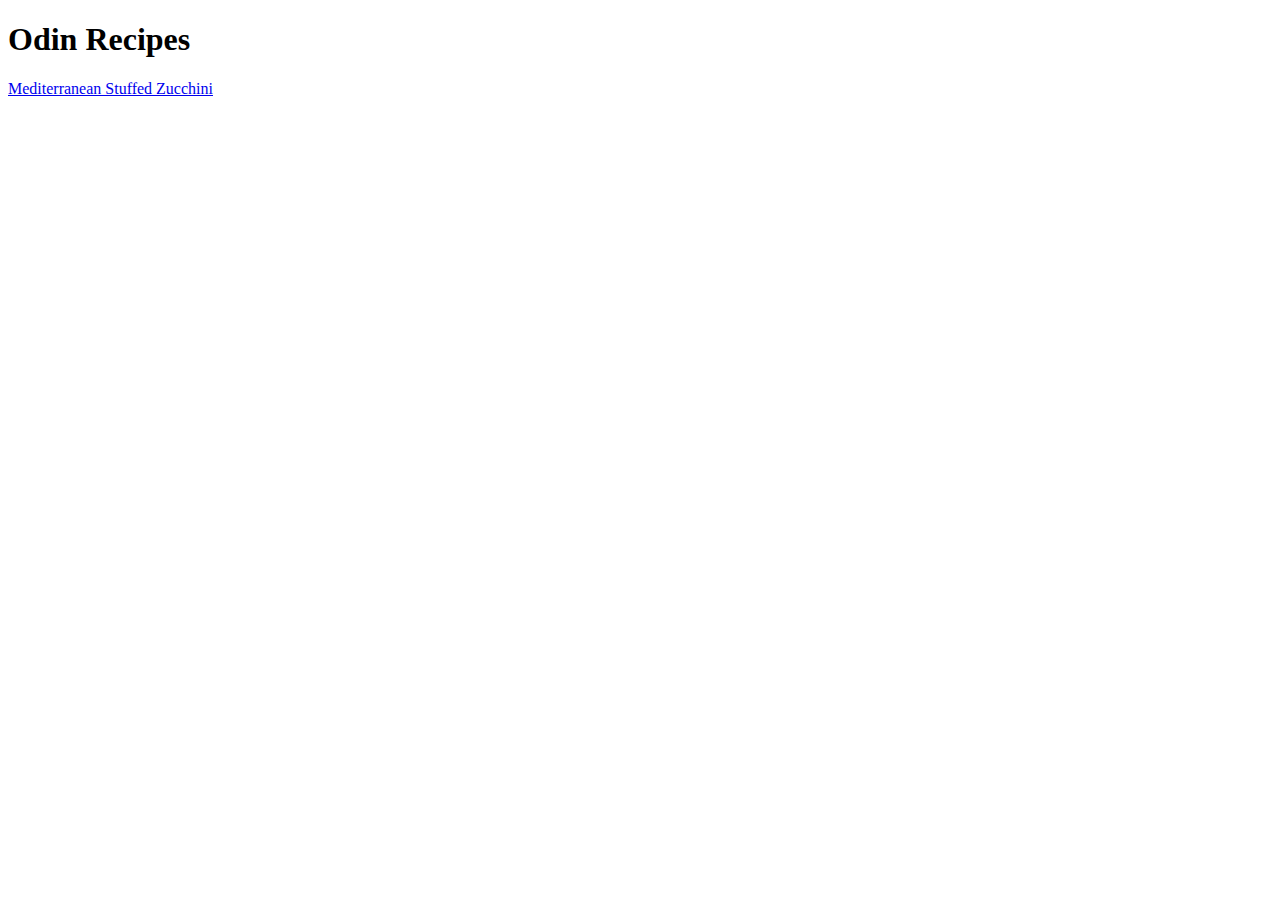
==== index.html @ fd0b6fa5 "I forgot to do other commits sorry." ====
<!DOCTYPE html>
<html lang="en">
<head>
    <meta charset="UTF-8">
    <meta name="viewport" content="width=device-width, initial-scale=1.0">
    <title>Odin Recipes</title>
</head>
<body>
    <h1>Odin Recipes</h1>
    <a href="./recipes/zucchini.html">Mediterranean Stuffed Zucchini</a>
    
</body>
</html>
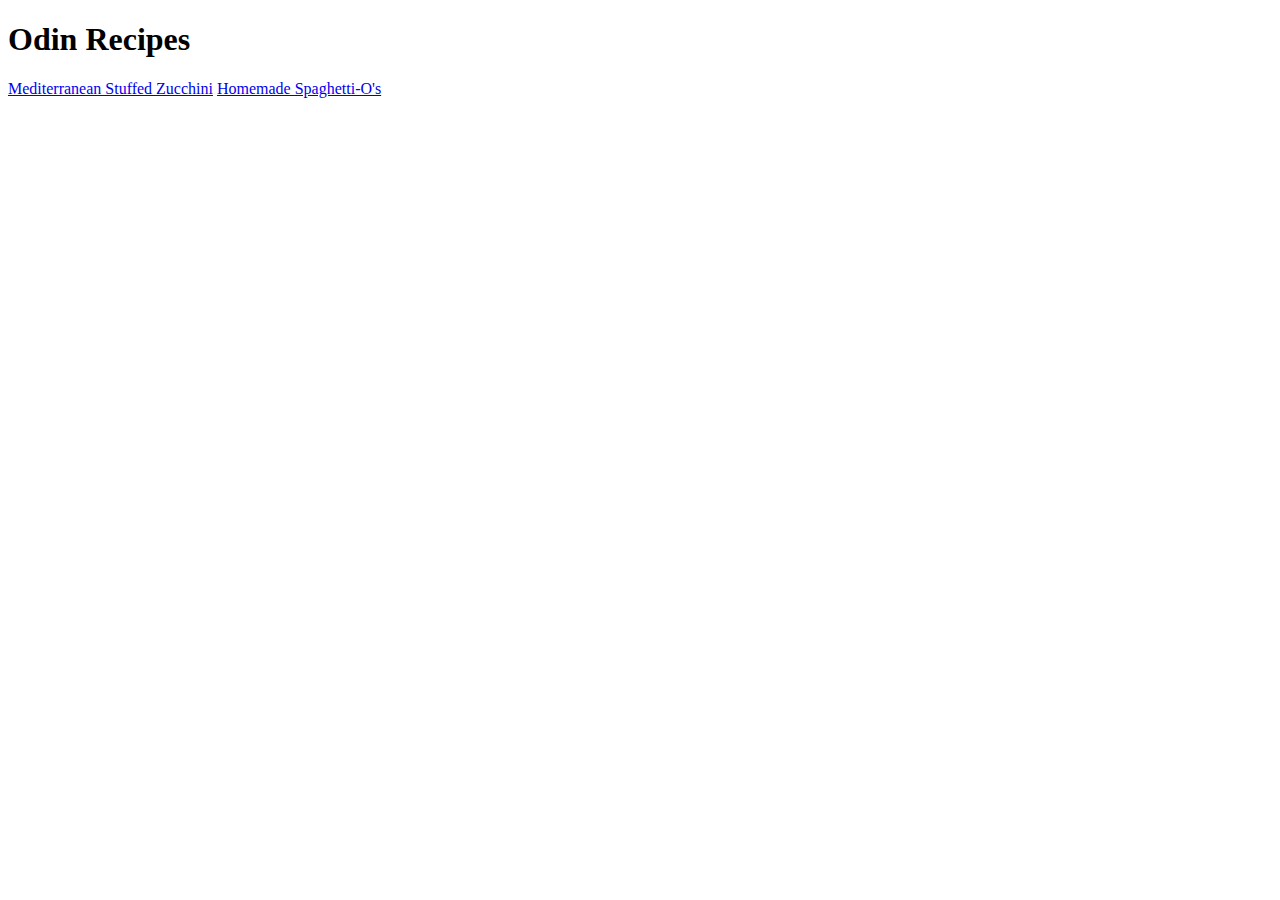
==== commit 3eb00782: "Finished spaghetti-o and all of the information. Added an achor element to index to link index to sp" ====
--- a/index.html
+++ b/index.html
@@ -8,6 +8,7 @@
 <body>
     <h1>Odin Recipes</h1>
     <a href="./recipes/zucchini.html">Mediterranean Stuffed Zucchini</a>
+    <a href="./recipes/spaghetti-o.html">Homemade Spaghetti-O's</a>
     
 </body>
 </html>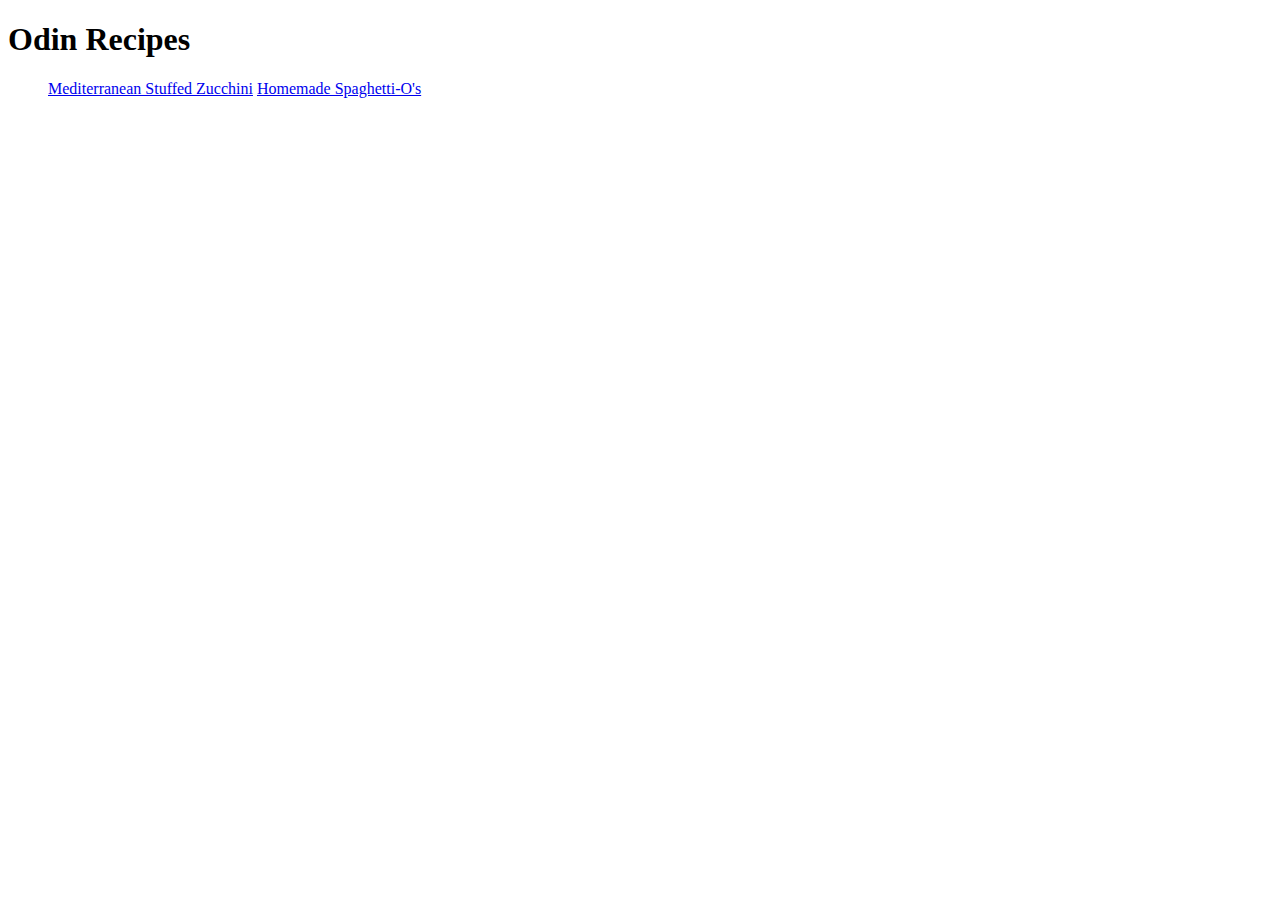
==== commit 939f5a52: "On the third recipe. Just copy pasted spag into salmon. Will start changing the content." ====
--- a/index.html
+++ b/index.html
@@ -7,8 +7,10 @@
 </head>
 <body>
     <h1>Odin Recipes</h1>
-    <a href="./recipes/zucchini.html">Mediterranean Stuffed Zucchini</a>
-    <a href="./recipes/spaghetti-o.html">Homemade Spaghetti-O's</a>
+    <ul>
+        <a href="./recipes/zucchini.html">Mediterranean Stuffed Zucchini</a>
+        <a href="./recipes/spaghetti-o.html">Homemade Spaghetti-O's</a>
+    </ul>
     
 </body>
 </html>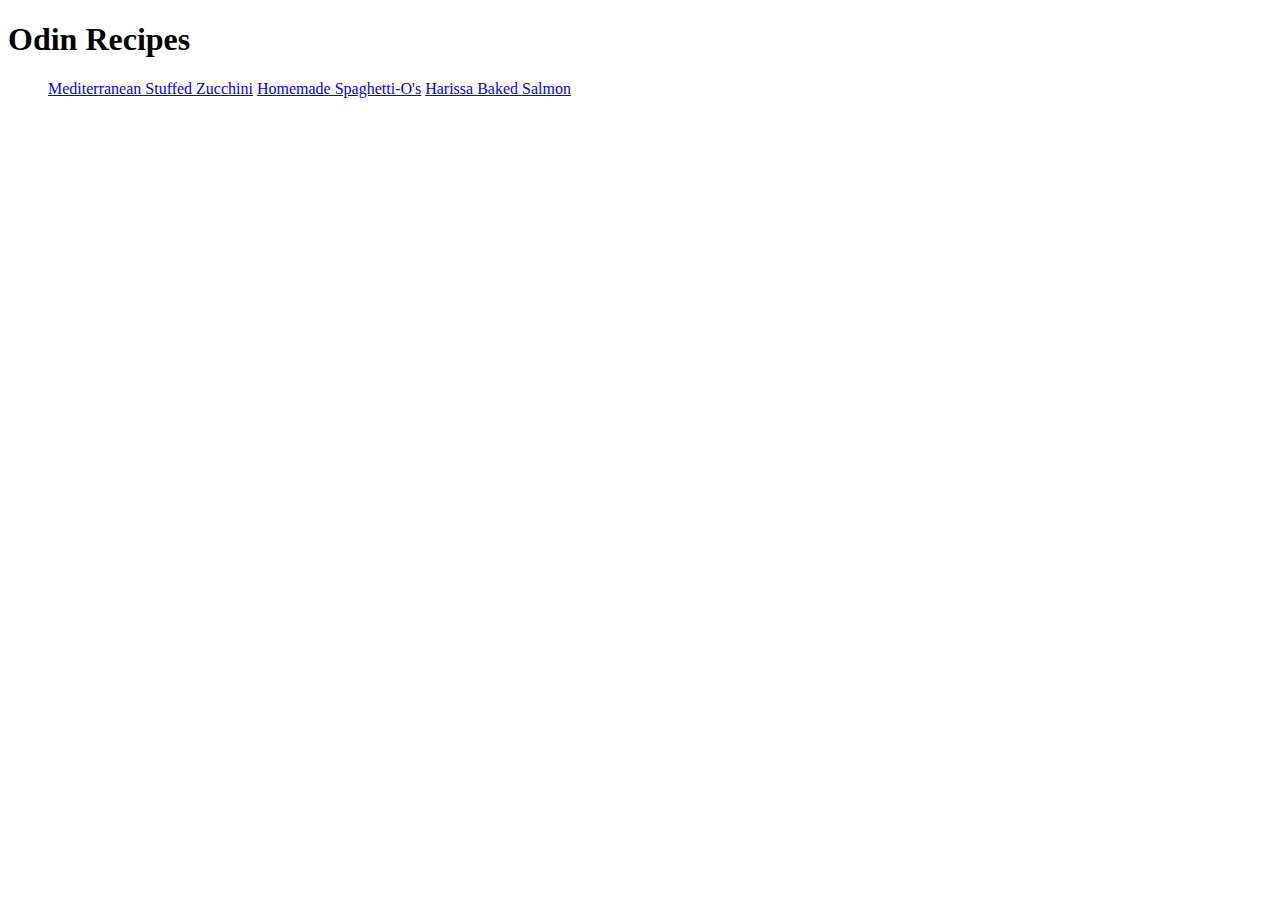
==== commit a33145aa: "So I finished add all the content for salmon.html. I also added anchor for salmon.html. Added pictur" ====
--- a/index.html
+++ b/index.html
@@ -10,6 +10,7 @@
     <ul>
         <a href="./recipes/zucchini.html">Mediterranean Stuffed Zucchini</a>
         <a href="./recipes/spaghetti-o.html">Homemade Spaghetti-O's</a>
+        <a href="./recipes/salmon.html">Harissa Baked Salmon</a>
     </ul>
     
 </body>
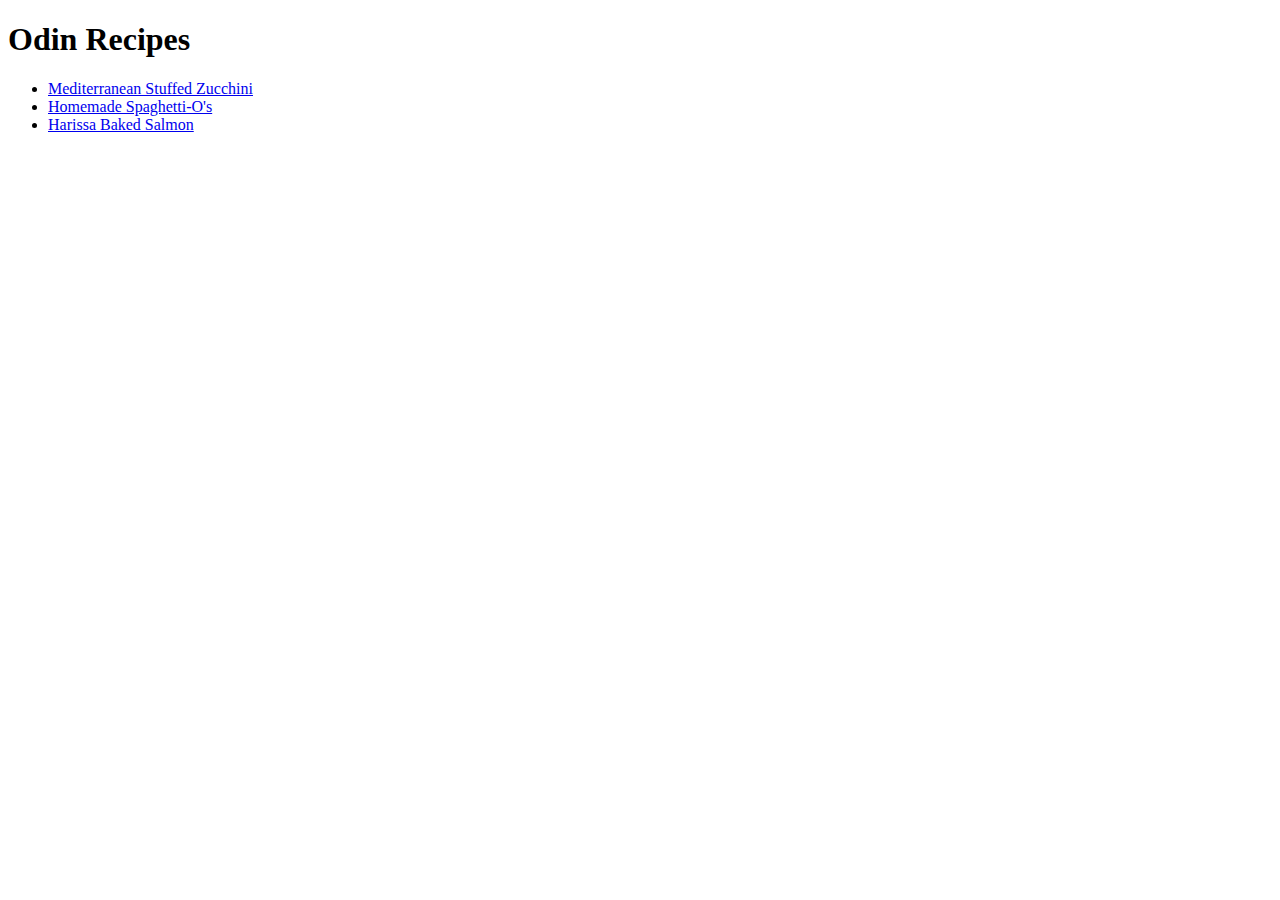
==== commit 7a41f67b: "In index.html, there needs to be li elements around the anchors. So I did that. Made the anchor elem" ====
--- a/index.html
+++ b/index.html
@@ -8,9 +8,9 @@
 <body>
     <h1>Odin Recipes</h1>
     <ul>
-        <a href="./recipes/zucchini.html">Mediterranean Stuffed Zucchini</a>
-        <a href="./recipes/spaghetti-o.html">Homemade Spaghetti-O's</a>
-        <a href="./recipes/salmon.html">Harissa Baked Salmon</a>
+        <li><a href="./recipes/zucchini.html">Mediterranean Stuffed Zucchini</a></li>
+        <li><a href="./recipes/spaghetti-o.html">Homemade Spaghetti-O's</a></li>
+        <li><a href="./recipes/salmon.html">Harissa Baked Salmon</a></li>
     </ul>
     
 </body>
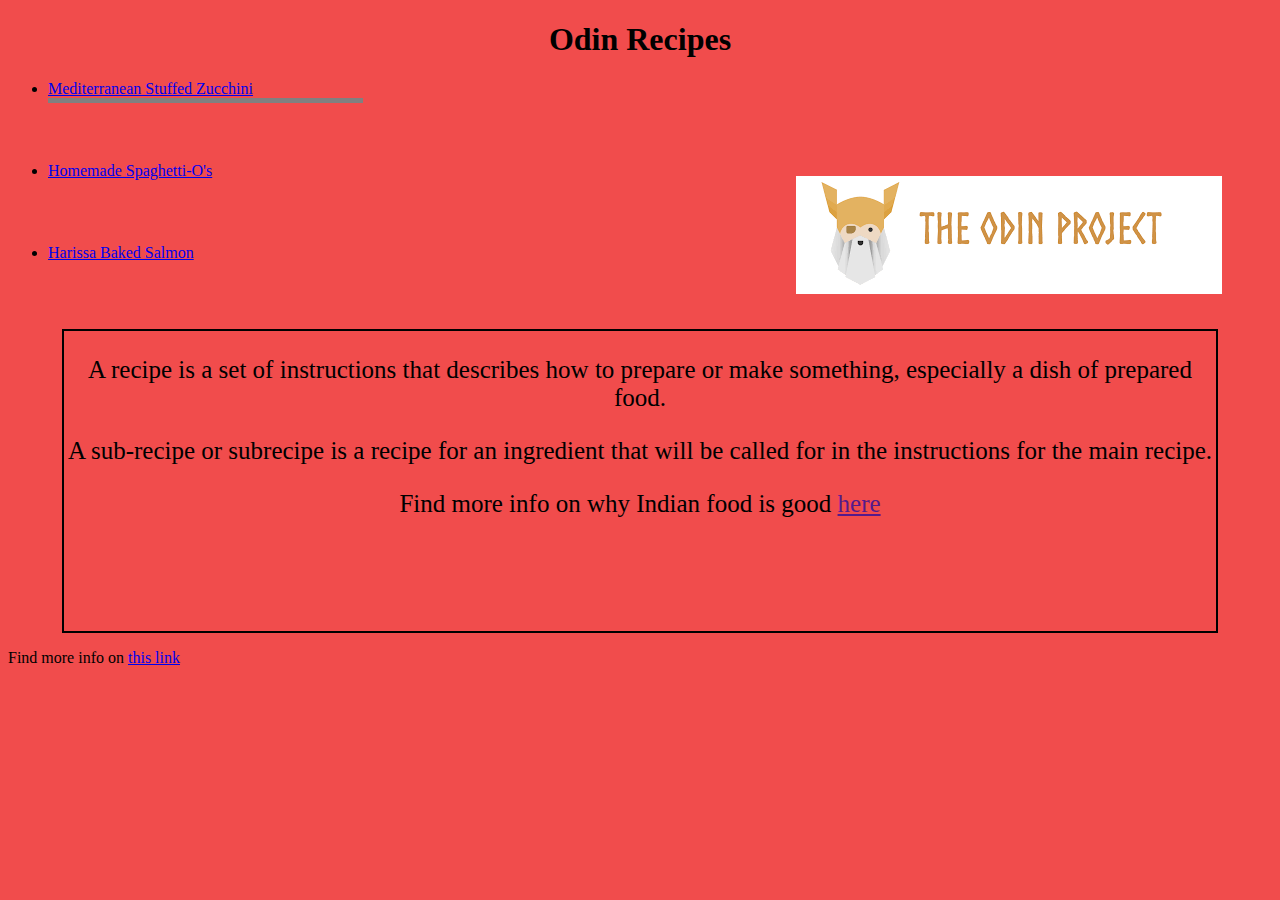
==== commit 49972f7d: "I customized the index.html with the TOP logo and a black border with some random text. It's about r" ====
--- a/index.html
+++ b/index.html
@@ -1,6 +1,7 @@
 <!DOCTYPE html>
 <html lang="en">
 <head>
+    <link href="stylesheet.css" rel="stylesheet">
     <meta charset="UTF-8">
     <meta name="viewport" content="width=device-width, initial-scale=1.0">
     <title>Odin Recipes</title>
@@ -12,6 +13,19 @@
         <li><a href="./recipes/spaghetti-o.html">Homemade Spaghetti-O's</a></li>
         <li><a href="./recipes/salmon.html">Harissa Baked Salmon</a></li>
     </ul>
-    
+    <div class="top-container">
+        <img src="[data-uri]" alt="The Odin Project Logo">
+    </div>
+    <div id="div2">
+        <article>
+            <p>A recipe is a set of instructions that describes how to prepare 
+                or make something, especially a dish of prepared food.</p> 
+            <p>A sub-recipe or subrecipe is a recipe for an ingredient 
+                that will be called for in the instructions for the main recipe.</p>
+            <p>Find more info on why Indian food is good <a href=>here</a></p>
+            <!-- add info on the anchor element and the href as well -->
+        </article>
+    </div>
+    <p>Find more info on <a href="https://en.wikipedia.org/wiki/Recipe" rel="noreferrer" target="_blank">this link</a></p>
 </body>
 </html>--- a/stylesheet.css
+++ b/stylesheet.css
@@ -0,0 +1,40 @@
+* {
+    background-color: rgb(241, 76, 76);
+}
+
+li {
+    width:35vh;
+    border-bottom:5px solid gray;
+    margin-bottom:59px;
+}
+
+h1 {
+    text-align:center;
+
+}
+
+#div2{
+font-size:25px;
+height:300px;
+width:90vw;
+border:2px solid black;
+display: flex;
+justify-content:space-between;
+margin:0 auto;
+
+}
+
+article {
+    text-align:center;
+    width:100%;
+}
+
+.top-container{
+    display:flex;
+    margin-top:-150px;
+    margin-right:50px;
+    justify-content:flex-end;
+    align-items:center;
+    margin-bottom:35px;
+}
+
